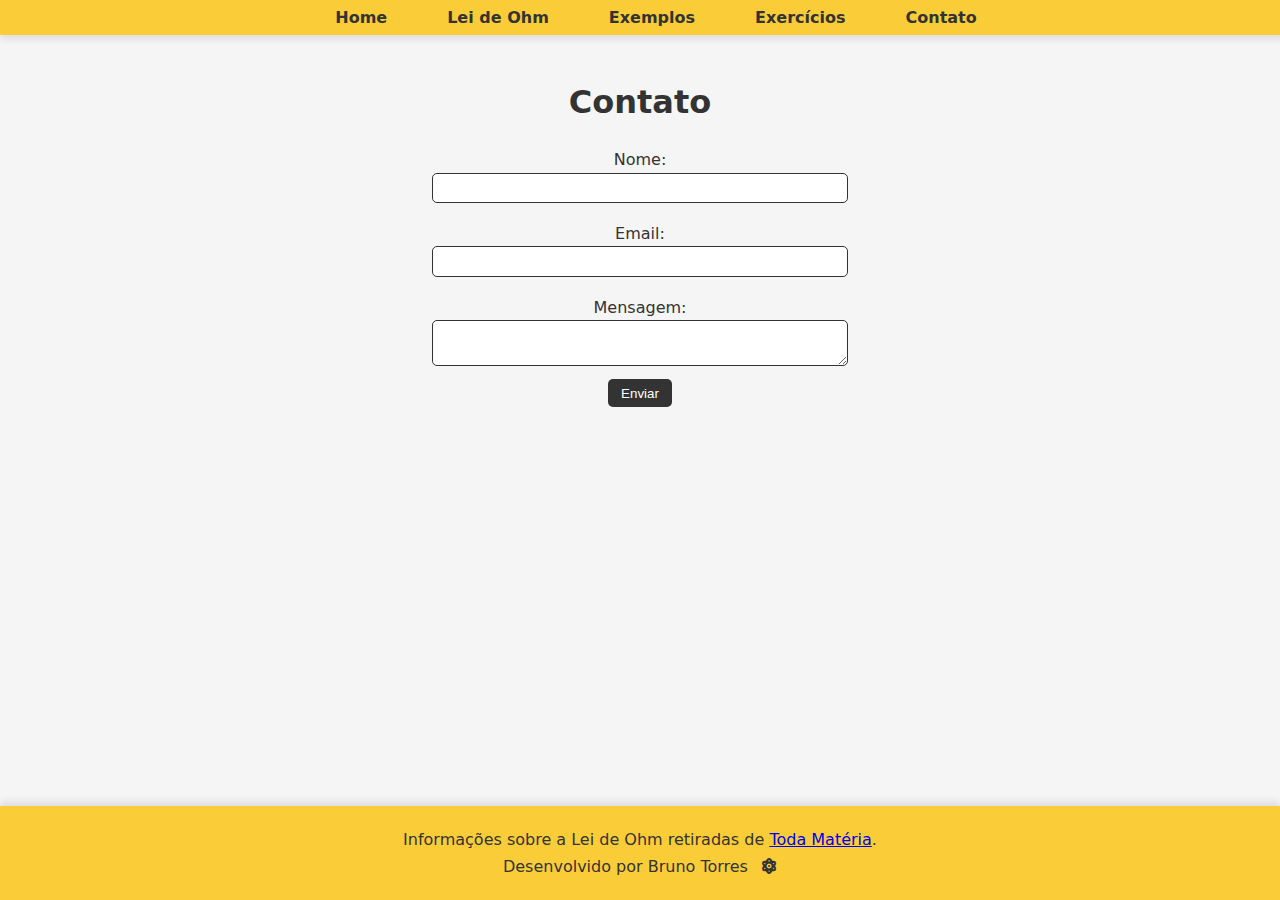
==== Site-NP1/contato.html @ 8356c461 "Criação e continuidade" ====
<!DOCTYPE html>
<html lang="pt-br">
<head>
    <meta charset="UTF-8">
    <meta name="viewport" content="width=device-width, initial-scale=1.0">
    <title>Contato</title>
    <link rel="stylesheet" href="css/style.css">
    <link rel="stylesheet" href="https://cdnjs.cloudflare.com/ajax/libs/font-awesome/6.0.0-beta3/css/all.min.css">
    <link rel="icon" href="../Site-NP1/images/atom-icon.png" type="image/png">
</head>
<body>
    <header>
        <nav>
            <ul>
                <li><a href="index.html">Home</a></li>
                <li><a href="conteudo.html">Lei de Ohm</a></li>
                <li><a href="exemplos.html">Exemplos</a></li>
                <li><a href="exercicios.html">Exercícios</a></li>
                <li><a href="contato.html">Contato</a></li>
            </ul>
        </nav>
    </header>
    <main>
        <h1>Contato</h1>
        <form>
            <label for="name">Nome:</label>
            <input type="text" id="name" name="name">
            <label for="email">Email:</label>
            <input type="email" id="email" name="email">
            <label for="message">Mensagem:</label>
            <textarea id="message" name="message"></textarea>
            <button type="submit">Enviar</button>
        </form>
    </main>
    <footer>
        <p>Informações sobre a Lei de Ohm retiradas de <a href="https://www.todamateria.com.br/leis-de-ohm/" target="_blank">Toda Matéria</a>.</p>
        <p>Desenvolvido por Bruno Torres <i class="fas fa-atom"></i></p>
    </footer>
</body>
</html>
---- Site-NP1/css/style.css ----
/* Estilização do header */
header {
    background-color: rgb(250, 205, 56);
    width: 100%;
    padding: 0.5em 1em;
    box-shadow: 0 4px 8px rgba(0, 0, 0, 0.1);
    display: flex;
    justify-content: center;
    align-items: center;
}

nav ul {
    list-style-type: none;
    padding: 0;
    margin: 0;
    display: flex;
    justify-content: center;
    align-items: center;
}

nav ul li {
    margin: 0 15px;
}

nav ul li a {
    text-decoration: none;
    color: #333;
    font-weight: bold;
    padding: 10px 15px;
    transition: background-color 0.3s, color 0.3s;
}

nav ul li a:hover {
    background-color: #333;
    color: #fff;
    border-radius: 5px;
}

/* Estilização do body */
body {
    margin: 0;
    padding: 0;
    font-family: system-ui, -apple-system, BlinkMacSystemFont, 'Segoe UI', Roboto, Oxygen, Ubuntu, Cantarell, 'Open Sans', 'Helvetica Neue', sans-serif;
    background-color: #f5f5f5; /* Fundo claro e neutro */
    color: #333;
    display: flex;
    flex-direction: column;
    min-height: 100vh;
}

main {
    flex: 1;
    padding: 1em;
}

/* Estilização do footer */
footer {
    background-color: rgb(250, 205, 56);
    text-align: center;
    padding: 1em 0;
    box-shadow: 0 -4px 8px rgba(0, 0, 0, 0.1);
    margin-top: auto;
}

footer p {
    margin: 0.5em 0;
}

footer i {
    margin-left: 0.5em;
}

/* Estilização do h1 */
h1 {
    color: #333;
    font-size: 2em;
    text-align: center;
    margin-top: 1em;
}

/* Estilização do p */
p {
    color: #333;
    font-size: 1em;
    text-align: center;
    margin-top: 0.5em;
}

/* Estilização de tabelas */
table {
    width: 100%;
    border-collapse: collapse;
    margin: 1em 0;
}

table, th, td {
    border: 1px solid #333;
}

th, td {
    padding: 0.5em;
    text-align: center;
}

/* Estilização de listas */
ul {
    list-style-type: disc;
    padding-left: 1.5em;
}

ul li {
    margin: 0.5em 0;
}

/* Estilização de formulários */
form {
    display: flex;
    flex-direction: column;
    align-items: center;
}

form label {
    margin: 0.5em 0 0.2em 0;
}

form input, form textarea {
    width: 100%;
    max-width: 400px;
    padding: 0.5em;
    margin-bottom: 1em;
    border: 1px solid #333;
    border-radius: 5px;
}

form button {
    padding: 0.5em 1em;
    background-color: #333;
    color: #fff;
    border: none;
    border-radius: 5px;
    cursor: pointer;
}

form button:hover {
    background-color: #555;
}
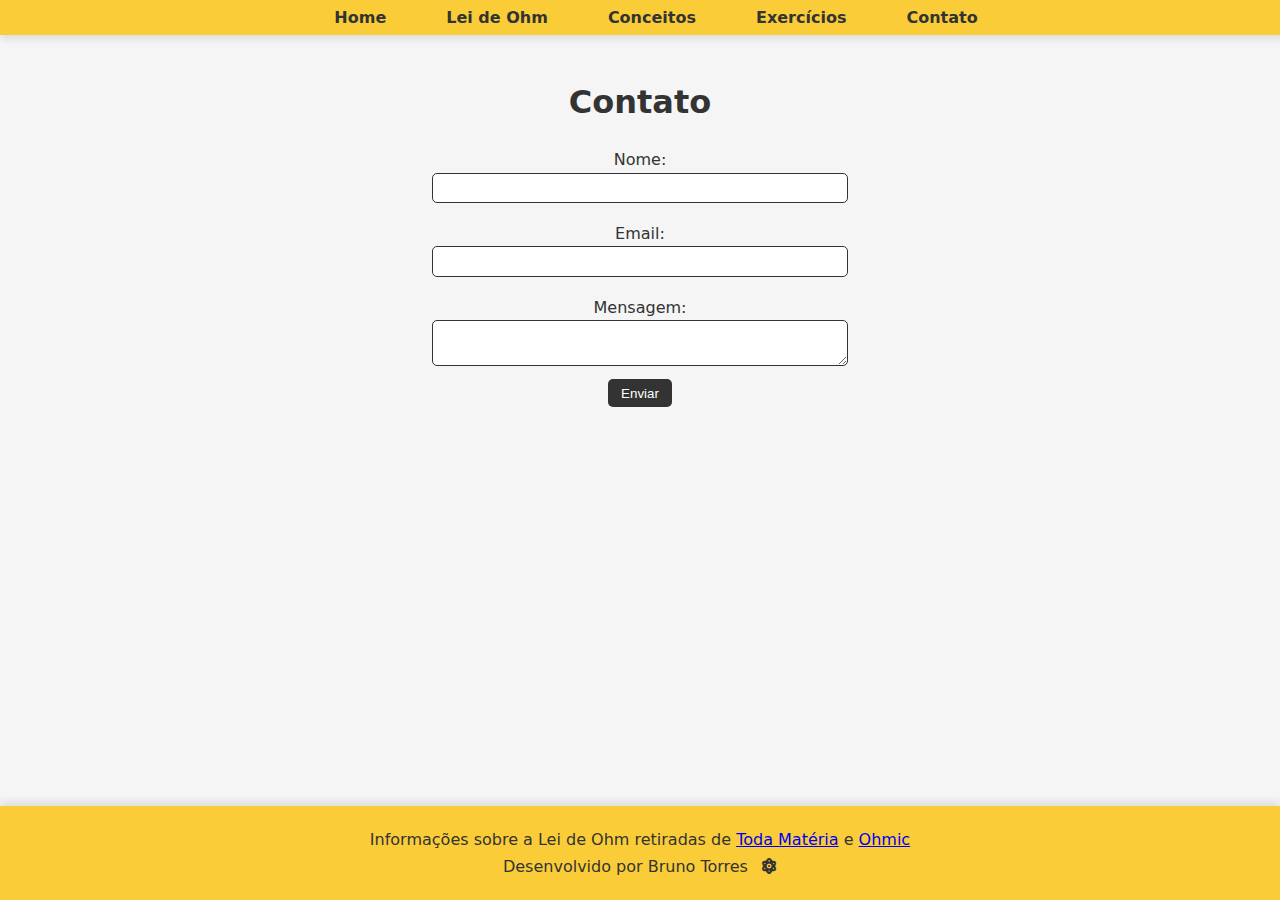
==== commit 0bfbc161: "Ajustes" ====
--- a/Site-NP1/contato.html
+++ b/Site-NP1/contato.html
@@ -14,7 +14,7 @@
             <ul>
                 <li><a href="index.html">Home</a></li>
                 <li><a href="conteudo.html">Lei de Ohm</a></li>
-                <li><a href="exemplos.html">Exemplos</a></li>
+                <li><a href="conceitos.html">Conceitos</a></li>
                 <li><a href="exercicios.html">Exercícios</a></li>
                 <li><a href="contato.html">Contato</a></li>
             </ul>
@@ -33,7 +33,7 @@
         </form>
     </main>
     <footer>
-        <p>Informações sobre a Lei de Ohm retiradas de <a href="https://www.todamateria.com.br/leis-de-ohm/" target="_blank">Toda Matéria</a>.</p>
+        <p>Informações sobre a Lei de Ohm retiradas de <a href="https://www.todamateria.com.br/leis-de-ohm/" target="_blank">Toda Matéria</a> e <a href="https://ohmic.com.br/lei-de-ohm/">Ohmic</a></p>
         <p>Desenvolvido por Bruno Torres <i class="fas fa-atom"></i></p>
     </footer>
 </body>
--- a/Site-NP1/css/style.css
+++ b/Site-NP1/css/style.css
@@ -78,12 +78,78 @@
     margin-top: 1em;
 }
 
+/* Estilização do h2 */
+h2 {
+    color: #333;
+    font-size: 1.5em;
+    text-align: center;
+    margin-top: 1em;
+}
+
 /* Estilização do p */
 p {
     color: #333;
     font-size: 1em;
     text-align: center;
     margin-top: 0.5em;
+}
+
+/* Estilização de listas */
+ul {
+    list-style-type: disc;
+    padding-left: 1.5em;
+}
+
+ul li {
+    margin: 0.5em 0;
+}
+
+/* Centralização das imagens dos exemplos */
+.example-image {
+    display: flex;
+    justify-content: center;
+    margin: 1em 0;
+}
+
+.example-image img {
+    max-width: 100%;
+    height: auto;
+    border-radius: 5px;
+}
+
+/* Estilização da seção sobre Ohm */
+.ohm-section {
+    display: flex;
+    flex-wrap: wrap;
+    justify-content: center;
+    align-items: center;
+    gap: 1em;
+    padding: 1em;
+    background-color: #fff;
+    border: 1px solid #ddd;
+    border-radius: 5px;
+    box-shadow: 0 2px 4px rgba(0, 0, 0, 0.1);
+    margin-bottom: 2em;
+}
+
+.ohm-image img {
+    width: 150px;
+    height: auto;
+    border-radius: 5px;
+}
+
+.ohm-info {
+    max-width: 600px;
+}
+
+.ohm-info h2 {
+    margin-top: 0;
+    color: #333;
+}
+
+.ohm-info p {
+    color: #666;
+    text-align: left;
 }
 
 /* Estilização de tabelas */
@@ -102,17 +168,41 @@
     text-align: center;
 }
 
-/* Estilização de listas */
-ul {
-    list-style-type: disc;
-    padding-left: 1.5em;
-}
-
-ul li {
-    margin: 0.5em 0;
-}
-
-/* Estilização de formulários */
+/* Estilização dos cards */
+.card-container {
+    display: flex;
+    flex-wrap: wrap;
+    justify-content: center;
+    gap: 1em;
+    padding: 1em;
+}
+
+.card {
+    background-color: #fff;
+    padding: 1em;
+    border: 1px solid #ddd;
+    border-radius: 5px;
+    box-shadow: 0 2px 4px rgba(0, 0, 0, 0.1);
+    width: 300px;
+    text-align: center;
+}
+
+.card img {
+    max-width: 100%;
+    height: auto;
+    border-radius: 5px;
+}
+
+.card h2 {
+    margin-top: 0;
+    color: #333;
+}
+
+.card p {
+    color: #666;
+}
+
+/* Estilização do formulário */
 form {
     display: flex;
     flex-direction: column;
